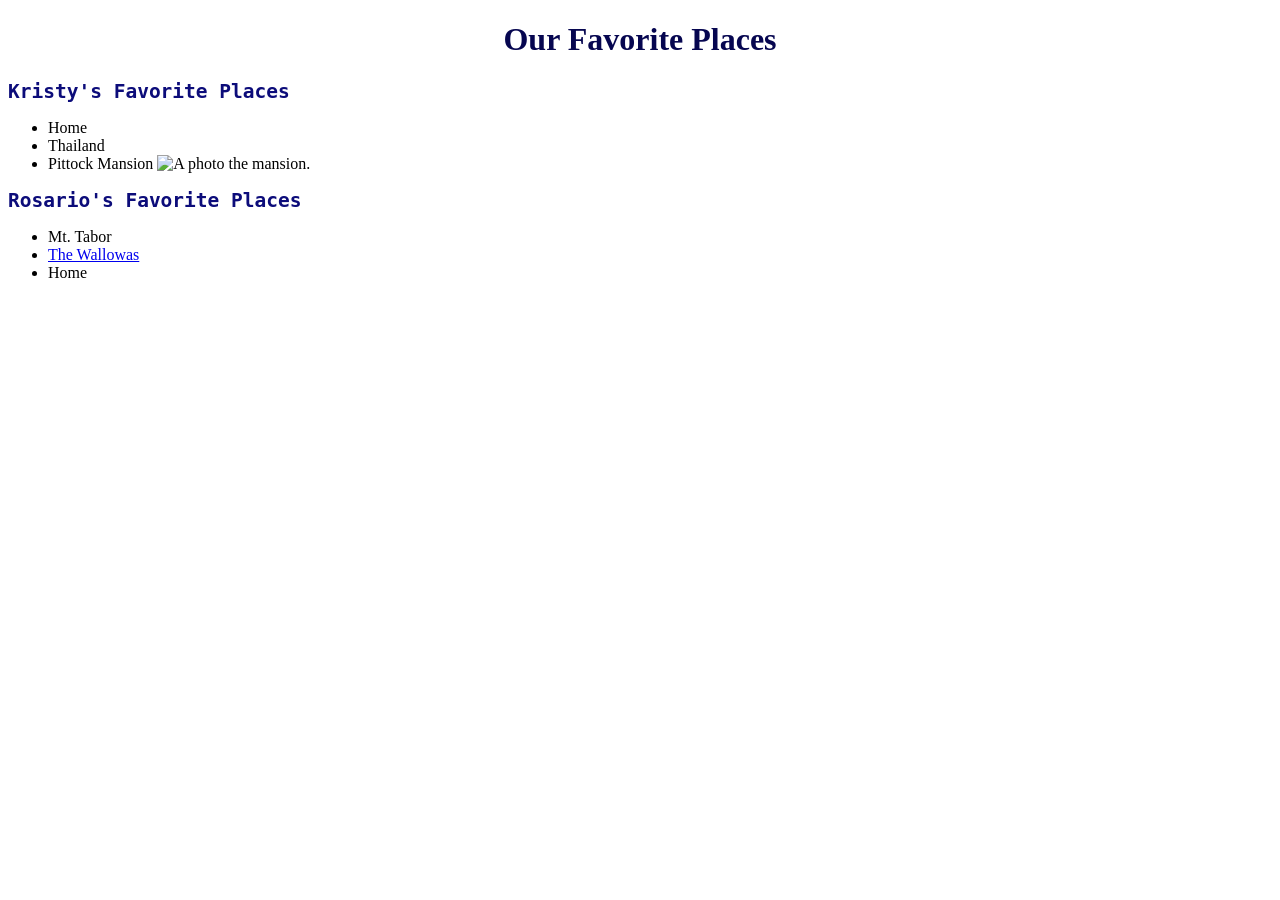
==== favorite-places.html @ d8a44d57 "add page of favorite places" ====
<!DOCTYPE html>
<html lang="en-US">
<head>
  <link href="css/placesstyle.css" rel="stylesheet" type="text/css">
  <title>Our Favorite Places</title>
</head>
<body>
  <h1>Our Favorite Places</h1>
  <h2><strong>Kristy's Favorite Places</strong></h2>
  <ul>
    <li>Home</li>
    <li>Thailand</li>
    <li>Pittock Mansion
      <img src="img/pittock.jpg" alt="A photo the mansion.">
    </li>
  </ul>
  
  <h2><strong>Rosario's Favorite Places</strong></h2>
  <ul>
    <li>Mt. Tabor</li>
    <li>
      <a href="https://www.fs.usda.gov/recarea/wallowa-whitman/recarea/?recid=79468">The Wallowas</a>
    </li>
    <li>Home</li>
  </ul>
</body>
</html>
---- css/placesstyle.css ----
h1 {
  color: rgb(6, 6, 80);
  text-align: center;
}

h2 {
  color: rgb(12, 12, 122);
  font-family: monospace;
}
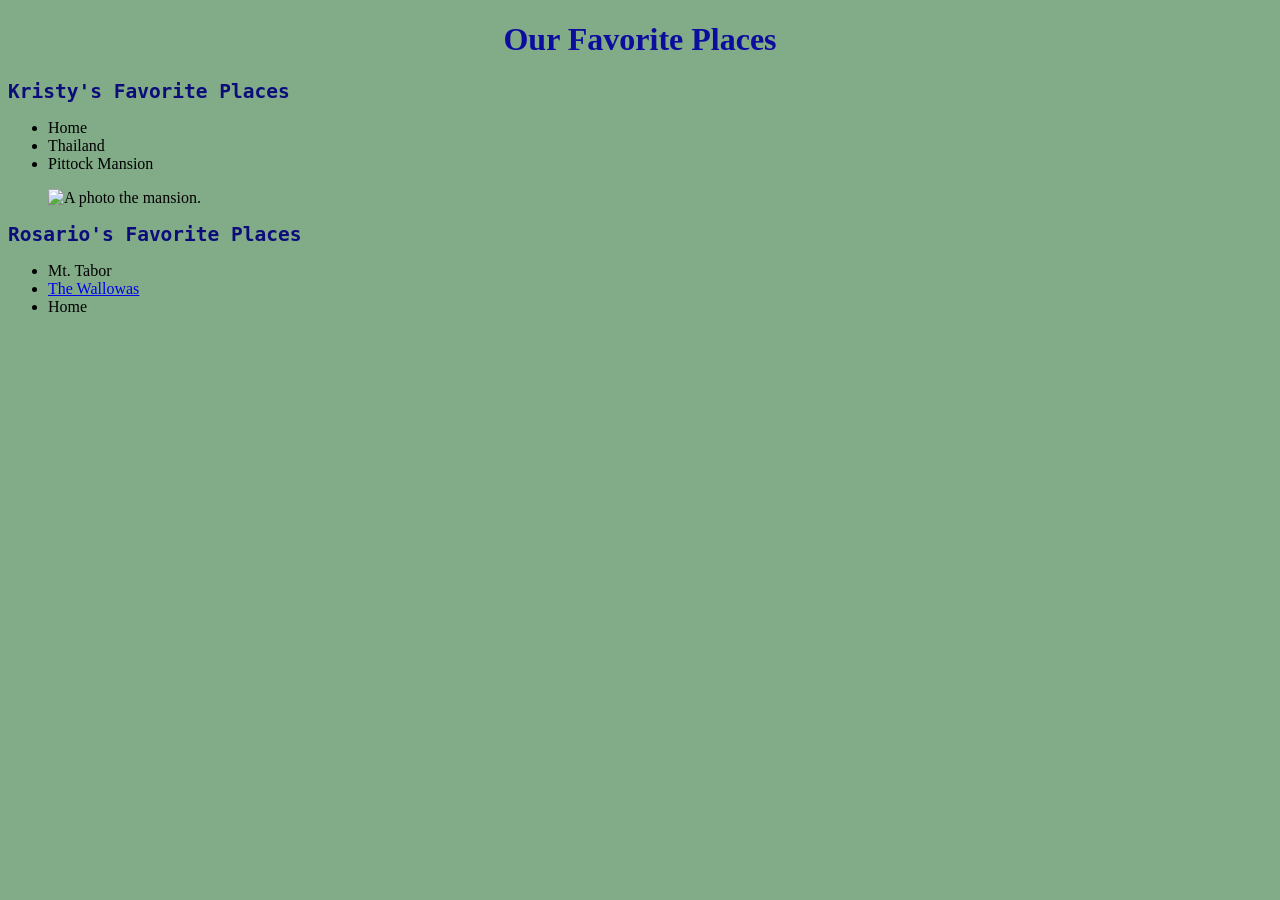
==== commit 5e6e3c8d: "resize image and make it display on its own line" ====
--- a/favorite-places.html
+++ b/favorite-places.html
@@ -11,7 +11,7 @@
     <li>Home</li>
     <li>Thailand</li>
     <li>Pittock Mansion
-      <img src="img/pittock.jpg" alt="A photo the mansion.">
+      <p><img src="img/pittock.jpg" alt="A photo the mansion."></p>
     </li>
   </ul>
   
--- a/css/placesstyle.css
+++ b/css/placesstyle.css
@@ -1,9 +1,19 @@
+body{
+  background:rgb(129, 172, 135);
+}
+
 h1 {
-  color: rgb(6, 6, 80);
+  color: rgb(12, 12, 158);
   text-align: center;
+  font-family: georgia, serif;
 }
 
 h2 {
   color: rgb(12, 12, 122);
   font-family: monospace;
+}
+
+img {
+  max-width: 25%;
+  max-height: 25%;
 }
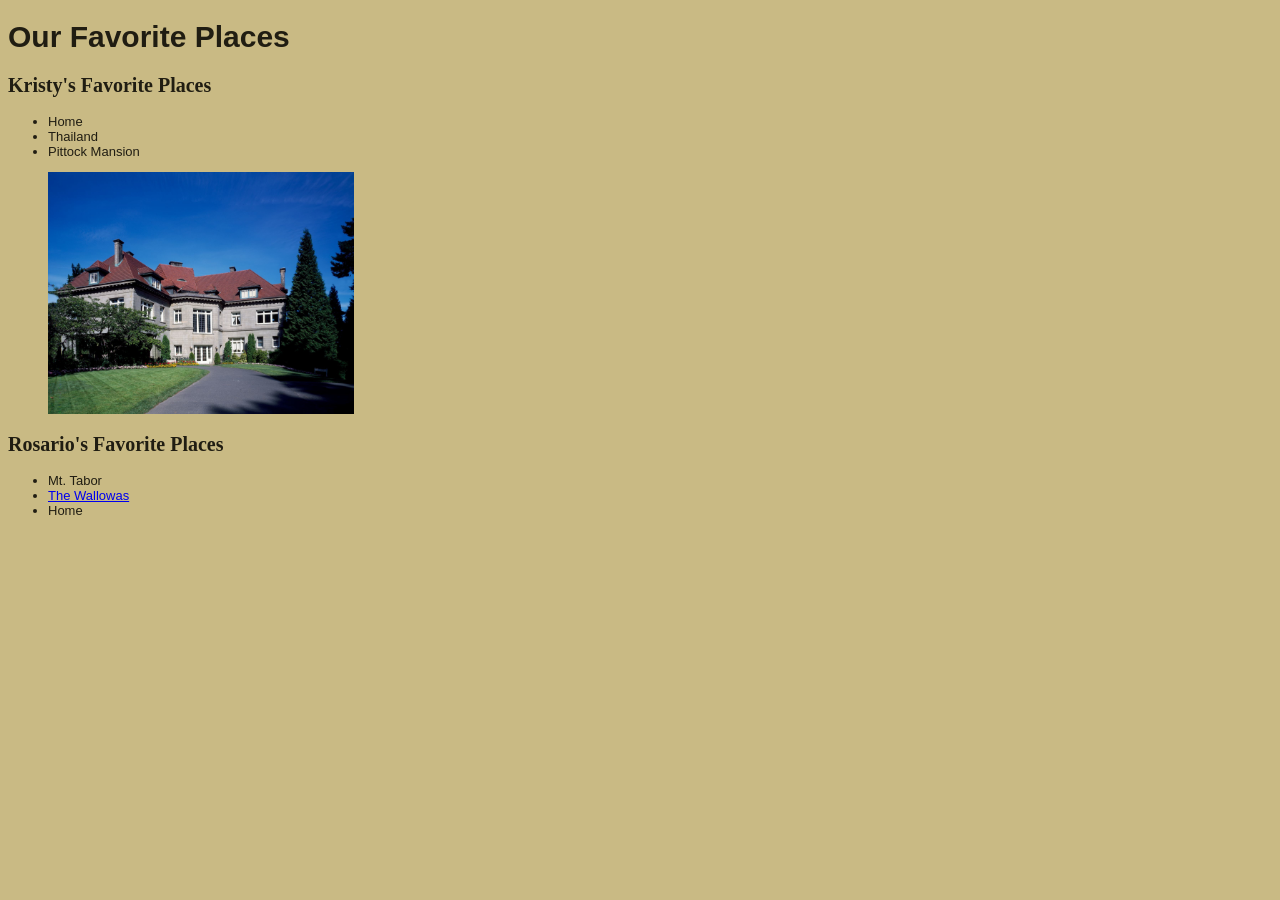
==== commit 86aba7e9: "make some changes to the global stylesheet and link it to fav places and fav things pages." ====
--- a/favorite-places.html
+++ b/favorite-places.html
@@ -1,7 +1,7 @@
 <!DOCTYPE html>
 <html lang="en-US">
 <head>
-  <link href="css/placesstyle.css" rel="stylesheet" type="text/css">
+  <link href="css/globalstyles.css" rel="stylesheet" type="text/css">
   <title>Our Favorite Places</title>
 </head>
 <body>
--- a/css/globalstyles.css
+++ b/css/globalstyles.css
@@ -0,0 +1,43 @@
+body {
+  background: rgb(201, 186, 132);
+}
+
+h1 {
+  font-family: helvetica, sans-serif;
+  font-size: 30px;
+  font-weight: bolder;
+  color: rgb(32, 29, 18);
+}
+
+h2 {
+  font-family:georgia, serif;
+  font-size: 20px;
+  color: rgb(32, 29, 18);
+  font-weight: bold
+}
+
+h3 {
+  font-family: georgia, serif;
+  font-size: 15px;
+  color:rgb(32, 29, 18);
+  font-weight: bold;
+}
+
+ul {
+  font-size: 13px;
+  font-weight: normal;
+  font-family: helvetica, sans-serif;
+  color:rgb(32, 29, 18);
+}
+
+ol {
+  font-size: 13px;
+  font-weight: normal;
+  font-family: helvetica, sans-serif;
+  color:rgb(32, 29, 18);
+}
+
+img {
+  max-width: 25%;
+  max-height: 25%;
+}
